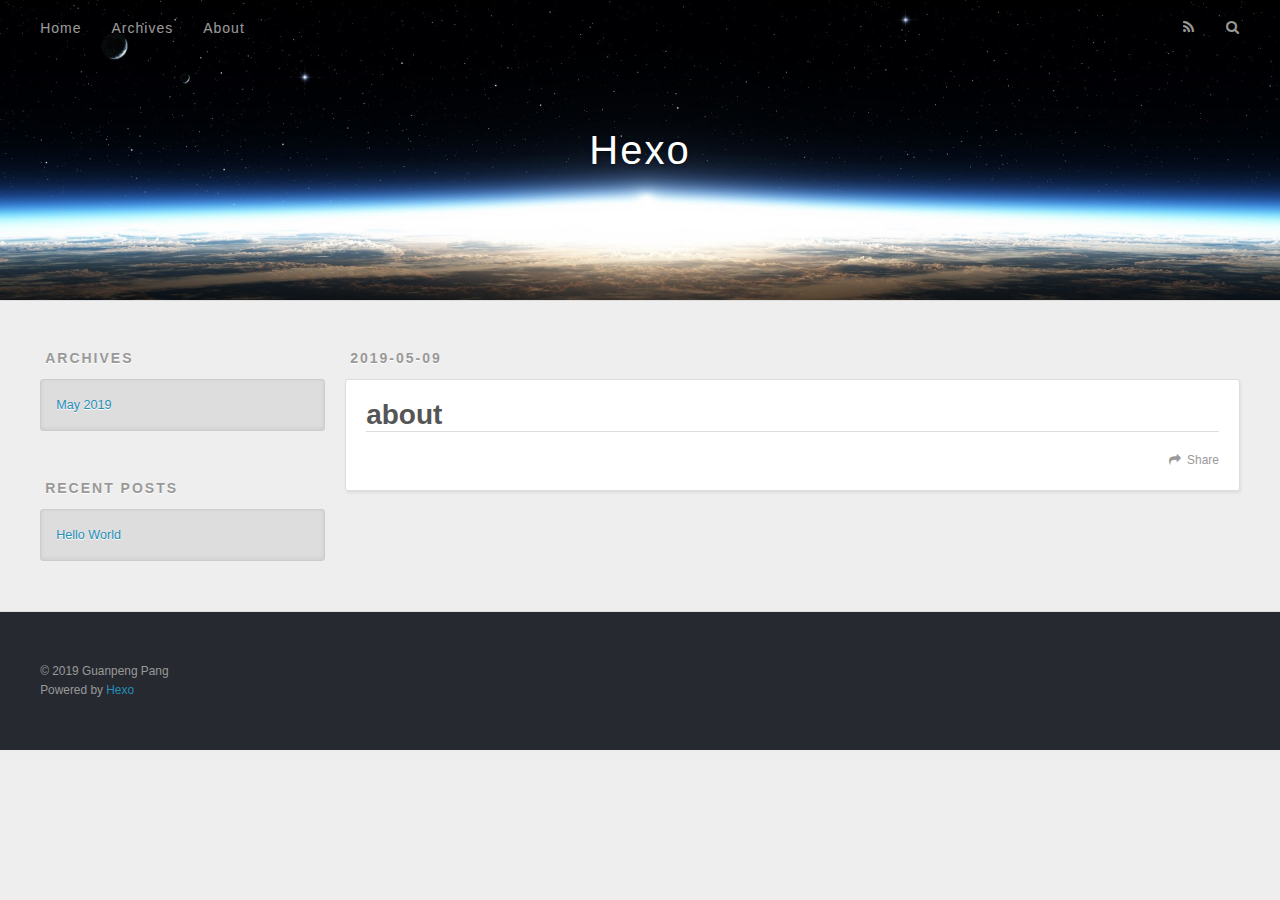
==== about/index.html @ 7f2a62b0 "Site updated: 2019-05-10 16:18:54" ====
<!DOCTYPE html>
<html>
<head><meta name="generator" content="Hexo 3.8.0">
  <meta charset="utf-8">
  
  <title>about | Hexo</title>
  <meta name="viewport" content="width=device-width, initial-scale=1, maximum-scale=1">
  <meta property="og:type" content="website">
<meta property="og:title" content="about">
<meta property="og:url" content="http://yoursite.com/about/index.html">
<meta property="og:site_name" content="Hexo">
<meta property="og:locale" content="default">
<meta property="og:updated_time" content="2019-05-09T14:07:48.274Z">
<meta name="twitter:card" content="summary">
<meta name="twitter:title" content="about">
  
    <link rel="alternate" href="/atom.xml" title="Hexo" type="application/atom+xml">
  
  
    <link rel="icon" href="/favicon.png">
  
  
    <link href="//fonts.googleapis.com/css?family=Source+Code+Pro" rel="stylesheet" type="text/css">
  
  <link rel="stylesheet" href="/css/style.css">
  

</head>
</html>
<body>
  <div id="container">
    <div id="wrap">
      <header id="header">
  <div id="banner"></div>
  <div id="header-outer" class="outer">
    <div id="header-title" class="inner">
      <h1 id="logo-wrap">
        <a href="/" id="logo">Hexo</a>
      </h1>
      
    </div>
    <div id="header-inner" class="inner">
      <nav id="main-nav">
        <a id="main-nav-toggle" class="nav-icon"></a>
        
          <a class="main-nav-link" href="/">Home</a>
        
          <a class="main-nav-link" href="/archives">Archives</a>
        
          <a class="main-nav-link" href="/about">About</a>
        
      </nav>
      <nav id="sub-nav">
        
          <a id="nav-rss-link" class="nav-icon" href="/atom.xml" title="RSS Feed"></a>
        
        <a id="nav-search-btn" class="nav-icon" title="Search"></a>
      </nav>
      <div id="search-form-wrap">
        <form action="//google.com/search" method="get" accept-charset="UTF-8" class="search-form"><input type="search" name="q" class="search-form-input" placeholder="Search"><button type="submit" class="search-form-submit">&#xF002;</button><input type="hidden" name="sitesearch" value="http://yoursite.com"></form>
      </div>
    </div>
  </div>
</header>
      <div class="outer">
        <section id="main"><article id="page-" class="article article-type-page" itemscope itemprop="blogPost">
  <div class="article-meta">
    <a href="/about/index.html" class="article-date">
  <time datetime="2019-05-09T14:07:48.000Z" itemprop="datePublished">2019-05-09</time>
</a>
    
  </div>
  <div class="article-inner">
    
    
      <header class="article-header">
        
  
    <h1 class="article-title" itemprop="name">
      about
    </h1>
  

      </header>
    
    <div class="article-entry" itemprop="articleBody">
      
        
      
    </div>
    <footer class="article-footer">
      <a data-url="http://yoursite.com/about/index.html" data-id="cjvht6w5w00008wajik9n9gug" class="article-share-link">Share</a>
      
      
    </footer>
  </div>
  
    
  
</article>

</section>
        
          <aside id="sidebar">
  
    

  
    

  
    
  
    
  <div class="widget-wrap">
    <h3 class="widget-title">Archives</h3>
    <div class="widget">
      <ul class="archive-list"><li class="archive-list-item"><a class="archive-list-link" href="/archives/2019/05/">May 2019</a></li></ul>
    </div>
  </div>


  
    
  <div class="widget-wrap">
    <h3 class="widget-title">Recent Posts</h3>
    <div class="widget">
      <ul>
        
          <li>
            <a href="/2019/05/09/hello-world/">Hello World</a>
          </li>
        
      </ul>
    </div>
  </div>

  
    
  
</aside>
        
      </div>
      <footer id="footer">
  
  <div class="outer">
    <div id="footer-info" class="inner">
      &copy; 2019 Guanpeng Pang<br>
      Powered by <a href="http://hexo.io/" target="_blank">Hexo</a>
    </div>
  </div>
</footer>
    </div>
    <nav id="mobile-nav">
  
    <a href="/" class="mobile-nav-link">Home</a>
  
    <a href="/archives" class="mobile-nav-link">Archives</a>
  
    <a href="/about" class="mobile-nav-link">About</a>
  
</nav>
    

<script src="//ajax.googleapis.com/ajax/libs/jquery/2.0.3/jquery.min.js"></script>


  <link rel="stylesheet" href="/fancybox/jquery.fancybox.css">
  <script src="/fancybox/jquery.fancybox.pack.js"></script>


<script src="/js/script.js"></script>

  </div>
</body>
</html>
---- css/style.css ----
body {
  width: 100%;
}
body:before,
body:after {
  content: "";
  display: table;
}
body:after {
  clear: both;
}
html,
body,
div,
span,
applet,
object,
iframe,
h1,
h2,
h3,
h4,
h5,
h6,
p,
blockquote,
pre,
a,
abbr,
acronym,
address,
big,
cite,
code,
del,
dfn,
em,
img,
ins,
kbd,
q,
s,
samp,
small,
strike,
strong,
sub,
sup,
tt,
var,
dl,
dt,
dd,
ol,
ul,
li,
fieldset,
form,
label,
legend,
table,
caption,
tbody,
tfoot,
thead,
tr,
th,
td {
  margin: 0;
  padding: 0;
  border: 0;
  outline: 0;
  font-weight: inherit;
  font-style: inherit;
  font-family: inherit;
  font-size: 100%;
  vertical-align: baseline;
}
body {
  line-height: 1;
  color: #000;
  background: #fff;
}
ol,
ul {
  list-style: none;
}
table {
  border-collapse: separate;
  border-spacing: 0;
  vertical-align: middle;
}
caption,
th,
td {
  text-align: left;
  font-weight: normal;
  vertical-align: middle;
}
a img {
  border: none;
}
input,
button {
  margin: 0;
  padding: 0;
}
input::-moz-focus-inner,
button::-moz-focus-inner {
  border: 0;
  padding: 0;
}
@font-face {
  font-family: FontAwesome;
  font-style: normal;
  font-weight: normal;
  src: url("fonts/fontawesome-webfont.eot?v=#4.0.3");
  src: url("fonts/fontawesome-webfont.eot?#iefix&v=#4.0.3") format("embedded-opentype"), url("fonts/fontawesome-webfont.woff?v=#4.0.3") format("woff"), url("fonts/fontawesome-webfont.ttf?v=#4.0.3") format("truetype"), url("fonts/fontawesome-webfont.svg#fontawesomeregular?v=#4.0.3") format("svg");
}
html,
body,
#container {
  height: 100%;
}
body {
  background: #eee;
  font: 14px "Helvetica Neue", Helvetica, Arial, sans-serif;
  -webkit-text-size-adjust: 100%;
}
.outer {
  max-width: 1220px;
  margin: 0 auto;
  padding: 0 20px;
}
.outer:before,
.outer:after {
  content: "";
  display: table;
}
.outer:after {
  clear: both;
}
.inner {
  display: inline;
  float: left;
  width: 98.33333333333333%;
  margin: 0 0.833333333333333%;
}
.left,
.alignleft {
  float: left;
}
.right,
.alignright {
  float: right;
}
.clear {
  clear: both;
}
#container {
  position: relative;
}
.mobile-nav-on {
  overflow: hidden;
}
#wrap {
  height: 100%;
  width: 100%;
  position: absolute;
  top: 0;
  left: 0;
  -webkit-transition: 0.2s ease-out;
  -moz-transition: 0.2s ease-out;
  -ms-transition: 0.2s ease-out;
  transition: 0.2s ease-out;
  z-index: 1;
  background: #eee;
}
.mobile-nav-on #wrap {
  left: 280px;
}
@media screen and (min-width: 768px) {
  #main {
    display: inline;
    float: left;
    width: 73.33333333333333%;
    margin: 0 0.833333333333333%;
  }
}
@media screen and (min-width: 768px) {
  #main {
    float: right;
  }
}
.article-date,
.article-category-link,
.archive-year,
.widget-title {
  text-decoration: none;
  text-transform: uppercase;
  letter-spacing: 2px;
  color: #999;
  margin-bottom: 1em;
  margin-left: 5px;
  line-height: 1em;
  text-shadow: 0 1px #fff;
  font-weight: bold;
}
.article-inner,
.archive-article-inner {
  background: #fff;
  -webkit-box-shadow: 1px 2px 3px #ddd;
  box-shadow: 1px 2px 3px #ddd;
  border: 1px solid #ddd;
  border-radius: 3px;
}
.article-entry h1,
.widget h1 {
  font-size: 2em;
}
.article-entry h2,
.widget h2 {
  font-size: 1.5em;
}
.article-entry h3,
.widget h3 {
  font-size: 1.3em;
}
.article-entry h4,
.widget h4 {
  font-size: 1.2em;
}
.article-entry h5,
.widget h5 {
  font-size: 1em;
}
.article-entry h6,
.widget h6 {
  font-size: 1em;
  color: #999;
}
.article-entry hr,
.widget hr {
  border: 1px dashed #ddd;
}
.article-entry strong,
.widget strong {
  font-weight: bold;
}
.article-entry em,
.widget em,
.article-entry cite,
.widget cite {
  font-style: italic;
}
.article-entry sup,
.widget sup,
.article-entry sub,
.widget sub {
  font-size: 0.75em;
  line-height: 0;
  position: relative;
  vertical-align: baseline;
}
.article-entry sup,
.widget sup {
  top: -0.5em;
}
.article-entry sub,
.widget sub {
  bottom: -0.2em;
}
.article-entry small,
.widget small {
  font-size: 0.85em;
}
.article-entry acronym,
.widget acronym,
.article-entry abbr,
.widget abbr {
  border-bottom: 1px dotted;
}
.article-entry ul,
.widget ul,
.article-entry ol,
.widget ol,
.article-entry dl,
.widget dl {
  margin: 0 20px;
  line-height: 1.6em;
}
.article-entry ul ul,
.widget ul ul,
.article-entry ol ul,
.widget ol ul,
.article-entry ul ol,
.widget ul ol,
.article-entry ol ol,
.widget ol ol {
  margin-top: 0;
  margin-bottom: 0;
}
.article-entry ul,
.widget ul {
  list-style: disc;
}
.article-entry ol,
.widget ol {
  list-style: decimal;
}
.article-entry dt,
.widget dt {
  font-weight: bold;
}
#header {
  height: 300px;
  position: relative;
  border-bottom: 1px solid #ddd;
}
#header:before,
#header:after {
  content: "";
  position: absolute;
  left: 0;
  right: 0;
  height: 40px;
}
#header:before {
  top: 0;
  background: -webkit-linear-gradient(rgba(0,0,0,0.2), transparent);
  background: -moz-linear-gradient(rgba(0,0,0,0.2), transparent);
  background: -ms-linear-gradient(rgba(0,0,0,0.2), transparent);
  background: linear-gradient(rgba(0,0,0,0.2), transparent);
}
#header:after {
  bottom: 0;
  background: -webkit-linear-gradient(transparent, rgba(0,0,0,0.2));
  background: -moz-linear-gradient(transparent, rgba(0,0,0,0.2));
  background: -ms-linear-gradient(transparent, rgba(0,0,0,0.2));
  background: linear-gradient(transparent, rgba(0,0,0,0.2));
}
#header-outer {
  height: 100%;
  position: relative;
}
#header-inner {
  position: relative;
  overflow: hidden;
}
#banner {
  position: absolute;
  top: 0;
  left: 0;
  width: 100%;
  height: 100%;
  background: url("images/banner.jpg") center #000;
  -webkit-background-size: cover;
  -moz-background-size: cover;
  background-size: cover;
  z-index: -1;
}
#header-title {
  text-align: center;
  height: 40px;
  position: absolute;
  top: 50%;
  left: 0;
  margin-top: -20px;
}
#logo,
#subtitle {
  text-decoration: none;
  color: #fff;
  font-weight: 300;
  text-shadow: 0 1px 4px rgba(0,0,0,0.3);
}
#logo {
  font-size: 40px;
  line-height: 40px;
  letter-spacing: 2px;
}
#subtitle {
  font-size: 16px;
  line-height: 16px;
  letter-spacing: 1px;
}
#subtitle-wrap {
  margin-top: 16px;
}
#main-nav {
  float: left;
  margin-left: -15px;
}
.nav-icon,
.main-nav-link {
  float: left;
  color: #fff;
  opacity: 0.6;
  text-decoration: none;
  text-shadow: 0 1px rgba(0,0,0,0.2);
  -webkit-transition: opacity 0.2s;
  -moz-transition: opacity 0.2s;
  -ms-transition: opacity 0.2s;
  transition: opacity 0.2s;
  display: block;
  padding: 20px 15px;
}
.nav-icon:hover,
.main-nav-link:hover {
  opacity: 1;
}
.nav-icon {
  font-family: FontAwesome;
  text-align: center;
  font-size: 14px;
  width: 14px;
  height: 14px;
  padding: 20px 15px;
  position: relative;
  cursor: pointer;
}
.main-nav-link {
  font-weight: 300;
  letter-spacing: 1px;
}
@media screen and (max-width: 479px) {
  .main-nav-link {
    display: none;
  }
}
#main-nav-toggle {
  display: none;
}
#main-nav-toggle:before {
  content: "\f0c9";
}
@media screen and (max-width: 479px) {
  #main-nav-toggle {
    display: block;
  }
}
#sub-nav {
  float: right;
  margin-right: -15px;
}
#nav-rss-link:before {
  content: "\f09e";
}
#nav-search-btn:before {
  content: "\f002";
}
#search-form-wrap {
  position: absolute;
  top: 15px;
  width: 150px;
  height: 30px;
  right: -150px;
  opacity: 0;
  -webkit-transition: 0.2s ease-out;
  -moz-transition: 0.2s ease-out;
  -ms-transition: 0.2s ease-out;
  transition: 0.2s ease-out;
}
#search-form-wrap.on {
  opacity: 1;
  right: 0;
}
@media screen and (max-width: 479px) {
  #search-form-wrap {
    width: 100%;
    right: -100%;
  }
}
.search-form {
  position: absolute;
  top: 0;
  left: 0;
  right: 0;
  background: #fff;
  padding: 5px 15px;
  border-radius: 15px;
  -webkit-box-shadow: 0 0 10px rgba(0,0,0,0.3);
  box-shadow: 0 0 10px rgba(0,0,0,0.3);
}
.search-form-input {
  border: none;
  background: none;
  color: #555;
  width: 100%;
  font: 13px "Helvetica Neue", Helvetica, Arial, sans-serif;
  outline: none;
}
.search-form-input::-webkit-search-results-decoration,
.search-form-input::-webkit-search-cancel-button {
  -webkit-appearance: none;
}
.search-form-submit {
  position: absolute;
  top: 50%;
  right: 10px;
  margin-top: -7px;
  font: 13px FontAwesome;
  border: none;
  background: none;
  color: #bbb;
  cursor: pointer;
}
.search-form-submit:hover,
.search-form-submit:focus {
  color: #777;
}
.article {
  margin: 50px 0;
}
.article-inner {
  overflow: hidden;
}
.article-meta:before,
.article-meta:after {
  content: "";
  display: table;
}
.article-meta:after {
  clear: both;
}
.article-date {
  float: left;
}
.article-category {
  float: left;
  line-height: 1em;
  color: #ccc;
  text-shadow: 0 1px #fff;
  margin-left: 8px;
}
.article-category:before {
  content: "\2022";
}
.article-category-link {
  margin: 0 12px 1em;
}
.article-header {
  padding: 20px 20px 0;
}
.article-title {
  text-decoration: none;
  font-size: 2em;
  font-weight: bold;
  color: #555;
  line-height: 1.1em;
  -webkit-transition: color 0.2s;
  -moz-transition: color 0.2s;
  -ms-transition: color 0.2s;
  transition: color 0.2s;
}
a.article-title:hover {
  color: #258fb8;
}
.article-entry {
  color: #555;
  padding: 0 20px;
}
.article-entry:before,
.article-entry:after {
  content: "";
  display: table;
}
.article-entry:after {
  clear: both;
}
.article-entry p,
.article-entry table {
  line-height: 1.6em;
  margin: 1.6em 0;
}
.article-entry h1,
.article-entry h2,
.article-entry h3,
.article-entry h4,
.article-entry h5,
.article-entry h6 {
  font-weight: bold;
}
.article-entry h1,
.article-entry h2,
.article-entry h3,
.article-entry h4,
.article-entry h5,
.article-entry h6 {
  line-height: 1.1em;
  margin: 1.1em 0;
}
.article-entry a {
  color: #258fb8;
  text-decoration: none;
}
.article-entry a:hover {
  text-decoration: underline;
}
.article-entry ul,
.article-entry ol,
.article-entry dl {
  margin-top: 1.6em;
  margin-bottom: 1.6em;
}
.article-entry img,
.article-entry video {
  max-width: 100%;
  height: auto;
  display: block;
  margin: auto;
}
.article-entry iframe {
  border: none;
}
.article-entry table {
  width: 100%;
  border-collapse: collapse;
  border-spacing: 0;
}
.article-entry th {
  font-weight: bold;
  border-bottom: 3px solid #ddd;
  padding-bottom: 0.5em;
}
.article-entry td {
  border-bottom: 1px solid #ddd;
  padding: 10px 0;
}
.article-entry blockquote {
  font-family: Georgia, "Times New Roman", serif;
  font-size: 1.4em;
  margin: 1.6em 20px;
  text-align: center;
}
.article-entry blockquote footer {
  font-size: 14px;
  margin: 1.6em 0;
  font-family: "Helvetica Neue", Helvetica, Arial, sans-serif;
}
.article-entry blockquote footer cite:before {
  content: "—";
  padding: 0 0.5em;
}
.article-entry .pullquote {
  text-align: left;
  width: 45%;
  margin: 0;
}
.article-entry .pullquote.left {
  margin-left: 0.5em;
  margin-right: 1em;
}
.article-entry .pullquote.right {
  margin-right: 0.5em;
  margin-left: 1em;
}
.article-entry .caption {
  color: #999;
  display: block;
  font-size: 0.9em;
  margin-top: 0.5em;
  position: relative;
  text-align: center;
}
.article-entry .video-container {
  position: relative;
  padding-top: 56.25%;
  height: 0;
  overflow: hidden;
}
.article-entry .video-container iframe,
.article-entry .video-container object,
.article-entry .video-container embed {
  position: absolute;
  top: 0;
  left: 0;
  width: 100%;
  height: 100%;
  margin-top: 0;
}
.article-more-link a {
  display: inline-block;
  line-height: 1em;
  padding: 6px 15px;
  border-radius: 15px;
  background: #eee;
  color: #999;
  text-shadow: 0 1px #fff;
  text-decoration: none;
}
.article-more-link a:hover {
  background: #258fb8;
  color: #fff;
  text-decoration: none;
  text-shadow: 0 1px #1e7293;
}
.article-footer {
  font-size: 0.85em;
  line-height: 1.6em;
  border-top: 1px solid #ddd;
  padding-top: 1.6em;
  margin: 0 20px 20px;
}
.article-footer:before,
.article-footer:after {
  content: "";
  display: table;
}
.article-footer:after {
  clear: both;
}
.article-footer a {
  color: #999;
  text-decoration: none;
}
.article-footer a:hover {
  color: #555;
}
.article-tag-list-item {
  float: left;
  margin-right: 10px;
}
.article-tag-list-link:before {
  content: "#";
}
.article-comment-link {
  float: right;
}
.article-comment-link:before {
  content: "\f075";
  font-family: FontAwesome;
  padding-right: 8px;
}
.article-share-link {
  cursor: pointer;
  float: right;
  margin-left: 20px;
}
.article-share-link:before {
  content: "\f064";
  font-family: FontAwesome;
  padding-right: 6px;
}
#article-nav {
  position: relative;
}
#article-nav:before,
#article-nav:after {
  content: "";
  display: table;
}
#article-nav:after {
  clear: both;
}
@media screen and (min-width: 768px) {
  #article-nav {
    margin: 50px 0;
  }
  #article-nav:before {
    width: 8px;
    height: 8px;
    position: absolute;
    top: 50%;
    left: 50%;
    margin-top: -4px;
    margin-left: -4px;
    content: "";
    border-radius: 50%;
    background: #ddd;
    -webkit-box-shadow: 0 1px 2px #fff;
    box-shadow: 0 1px 2px #fff;
  }
}
.article-nav-link-wrap {
  text-decoration: none;
  text-shadow: 0 1px #fff;
  color: #999;
  -webkit-box-sizing: border-box;
  -moz-box-sizing: border-box;
  box-sizing: border-box;
  margin-top: 50px;
  text-align: center;
  display: block;
}
.article-nav-link-wrap:hover {
  color: #555;
}
@media screen and (min-width: 768px) {
  .article-nav-link-wrap {
    width: 50%;
    margin-top: 0;
  }
}
@media screen and (min-width: 768px) {
  #article-nav-newer {
    float: left;
    text-align: right;
    padding-right: 20px;
  }
}
@media screen and (min-width: 768px) {
  #article-nav-older {
    float: right;
    text-align: left;
    padding-left: 20px;
  }
}
.article-nav-caption {
  text-transform: uppercase;
  letter-spacing: 2px;
  color: #ddd;
  line-height: 1em;
  font-weight: bold;
}
#article-nav-newer .article-nav-caption {
  margin-right: -2px;
}
.article-nav-title {
  font-size: 0.85em;
  line-height: 1.6em;
  margin-top: 0.5em;
}
.article-share-box {
  position: absolute;
  display: none;
  background: #fff;
  -webkit-box-shadow: 1px 2px 10px rgba(0,0,0,0.2);
  box-shadow: 1px 2px 10px rgba(0,0,0,0.2);
  border-radius: 3px;
  margin-left: -145px;
  overflow: hidden;
  z-index: 1;
}
.article-share-box.on {
  display: block;
}
.article-share-input {
  width: 100%;
  background: none;
  -webkit-box-sizing: border-box;
  -moz-box-sizing: border-box;
  box-sizing: border-box;
  font: 14px "Helvetica Neue", Helvetica, Arial, sans-serif;
  padding: 0 15px;
  color: #555;
  outline: none;
  border: 1px solid #ddd;
  border-radius: 3px 3px 0 0;
  height: 36px;
  line-height: 36px;
}
.article-share-links {
  background: #eee;
}
.article-share-links:before,
.article-share-links:after {
  content: "";
  display: table;
}
.article-share-links:after {
  clear: both;
}
.article-share-twitter,
.article-share-facebook,
.article-share-pinterest,
.article-share-google {
  width: 50px;
  height: 36px;
  display: block;
  float: left;
  position: relative;
  color: #999;
  text-shadow: 0 1px #fff;
}
.article-share-twitter:before,
.article-share-facebook:before,
.article-share-pinterest:before,
.article-share-google:before {
  font-size: 20px;
  font-family: FontAwesome;
  width: 20px;
  height: 20px;
  position: absolute;
  top: 50%;
  left: 50%;
  margin-top: -10px;
  margin-left: -10px;
  text-align: center;
}
.article-share-twitter:hover,
.article-share-facebook:hover,
.article-share-pinterest:hover,
.article-share-google:hover {
  color: #fff;
}
.article-share-twitter:before {
  content: "\f099";
}
.article-share-twitter:hover {
  background: #00aced;
  text-shadow: 0 1px #008abe;
}
.article-share-facebook:before {
  content: "\f09a";
}
.article-share-facebook:hover {
  background: #3b5998;
  text-shadow: 0 1px #2f477a;
}
.article-share-pinterest:before {
  content: "\f0d2";
}
.article-share-pinterest:hover {
  background: #cb2027;
  text-shadow: 0 1px #a21a1f;
}
.article-share-google:before {
  content: "\f0d5";
}
.article-share-google:hover {
  background: #dd4b39;
  text-shadow: 0 1px #be3221;
}
.article-gallery {
  background: #000;
  position: relative;
}
.article-gallery-photos {
  position: relative;
  overflow: hidden;
}
.article-gallery-img {
  display: none;
  max-width: 100%;
}
.article-gallery-img:first-child {
  display: block;
}
.article-gallery-img.loaded {
  position: absolute;
  display: block;
}
.article-gallery-img img {
  display: block;
  max-width: 100%;
  margin: 0 auto;
}
#comments {
  background: #fff;
  -webkit-box-shadow: 1px 2px 3px #ddd;
  box-shadow: 1px 2px 3px #ddd;
  padding: 20px;
  border: 1px solid #ddd;
  border-radius: 3px;
  margin: 50px 0;
}
#comments a {
  color: #258fb8;
}
.archives-wrap {
  margin: 50px 0;
}
.archives:before,
.archives:after {
  content: "";
  display: table;
}
.archives:after {
  clear: both;
}
.archive-year-wrap {
  margin-bottom: 1em;
}
.archives {
  -webkit-column-gap: 10px;
  -moz-column-gap: 10px;
  column-gap: 10px;
}
@media screen and (min-width: 480px) and (max-width: 767px) {
  .archives {
    -webkit-column-count: 2;
    -moz-column-count: 2;
    column-count: 2;
  }
}
@media screen and (min-width: 768px) {
  .archives {
    -webkit-column-count: 3;
    -moz-column-count: 3;
    column-count: 3;
  }
}
.archive-article {
  -webkit-column-break-inside: avoid;
  page-break-inside: avoid;
  overflow: hidden;
  break-inside: avoid-column;
}
.archive-article-inner {
  padding: 10px;
  margin-bottom: 15px;
}
.archive-article-title {
  text-decoration: none;
  font-weight: bold;
  color: #555;
  -webkit-transition: color 0.2s;
  -moz-transition: color 0.2s;
  -ms-transition: color 0.2s;
  transition: color 0.2s;
  line-height: 1.6em;
}
.archive-article-title:hover {
  color: #258fb8;
}
.archive-article-footer {
  margin-top: 1em;
}
.archive-article-date {
  color: #999;
  text-decoration: none;
  font-size: 0.85em;
  line-height: 1em;
  margin-bottom: 0.5em;
  display: block;
}
#page-nav {
  margin: 50px auto;
  background: #fff;
  -webkit-box-shadow: 1px 2px 3px #ddd;
  box-shadow: 1px 2px 3px #ddd;
  border: 1px solid #ddd;
  border-radius: 3px;
  text-align: center;
  color: #999;
  overflow: hidden;
}
#page-nav:before,
#page-nav:after {
  content: "";
  display: table;
}
#page-nav:after {
  clear: both;
}
#page-nav a,
#page-nav span {
  padding: 10px 20px;
  line-height: 1;
  height: 2ex;
}
#page-nav a {
  color: #999;
  text-decoration: none;
}
#page-nav a:hover {
  background: #999;
  color: #fff;
}
#page-nav .prev {
  float: left;
}
#page-nav .next {
  float: right;
}
#page-nav .page-number {
  display: inline-block;
}
@media screen and (max-width: 479px) {
  #page-nav .page-number {
    display: none;
  }
}
#page-nav .current {
  color: #555;
  font-weight: bold;
}
#page-nav .space {
  color: #ddd;
}
#footer {
  background: #262a30;
  padding: 50px 0;
  border-top: 1px solid #ddd;
  color: #999;
}
#footer a {
  color: #258fb8;
  text-decoration: none;
}
#footer a:hover {
  text-decoration: underline;
}
#footer-info {
  line-height: 1.6em;
  font-size: 0.85em;
}
.article-entry pre,
.article-entry .highlight {
  background: #2d2d2d;
  margin: 0 -20px;
  padding: 15px 20px;
  border-style: solid;
  border-color: #ddd;
  border-width: 1px 0;
  overflow: auto;
  color: #ccc;
  line-height: 22.400000000000002px;
}
.article-entry .highlight .gutter pre,
.article-entry .gist .gist-file .gist-data .line-numbers {
  color: #666;
  font-size: 0.85em;
}
.article-entry pre,
.article-entry code {
  font-family: "Source Code Pro", Consolas, Monaco, Menlo, Consolas, monospace;
}
.article-entry code {
  background: #eee;
  text-shadow: 0 1px #fff;
  padding: 0 0.3em;
}
.article-entry pre code {
  background: none;
  text-shadow: none;
  padding: 0;
}
.article-entry .highlight pre {
  border: none;
  margin: 0;
  padding: 0;
}
.article-entry .highlight table {
  margin: 0;
  width: auto;
}
.article-entry .highlight td {
  border: none;
  padding: 0;
}
.article-entry .highlight figcaption {
  font-size: 0.85em;
  color: #999;
  line-height: 1em;
  margin-bottom: 1em;
}
.article-entry .highlight figcaption:before,
.article-entry .highlight figcaption:after {
  content: "";
  display: table;
}
.article-entry .highlight figcaption:after {
  clear: both;
}
.article-entry .highlight figcaption a {
  float: right;
}
.article-entry .highlight .gutter pre {
  text-align: right;
  padding-right: 20px;
}
.article-entry .highlight .line {
  height: 22.400000000000002px;
}
.article-entry .highlight .line.marked {
  background: #515151;
}
.article-entry .gist {
  margin: 0 -20px;
  border-style: solid;
  border-color: #ddd;
  border-width: 1px 0;
  background: #2d2d2d;
  padding: 15px 20px 15px 0;
}
.article-entry .gist .gist-file {
  border: none;
  font-family: "Source Code Pro", Consolas, Monaco, Menlo, Consolas, monospace;
  margin: 0;
}
.article-entry .gist .gist-file .gist-data {
  background: none;
  border: none;
}
.article-entry .gist .gist-file .gist-data .line-numbers {
  background: none;
  border: none;
  padding: 0 20px 0 0;
}
.article-entry .gist .gist-file .gist-data .line-data {
  padding: 0 !important;
}
.article-entry .gist .gist-file .highlight {
  margin: 0;
  padding: 0;
  border: none;
}
.article-entry .gist .gist-file .gist-meta {
  background: #2d2d2d;
  color: #999;
  font: 0.85em "Helvetica Neue", Helvetica, Arial, sans-serif;
  text-shadow: 0 0;
  padding: 0;
  margin-top: 1em;
  margin-left: 20px;
}
.article-entry .gist .gist-file .gist-meta a {
  color: #258fb8;
  font-weight: normal;
}
.article-entry .gist .gist-file .gist-meta a:hover {
  text-decoration: underline;
}
pre .comment,
pre .title {
  color: #999;
}
pre .variable,
pre .attribute,
pre .tag,
pre .regexp,
pre .ruby .constant,
pre .xml .tag .title,
pre .xml .pi,
pre .xml .doctype,
pre .html .doctype,
pre .css .id,
pre .css .class,
pre .css .pseudo {
  color: #f2777a;
}
pre .number,
pre .preprocessor,
pre .built_in,
pre .literal,
pre .params,
pre .constant {
  color: #f99157;
}
pre .class,
pre .ruby .class .title,
pre .css .rules .attribute {
  color: #9c9;
}
pre .string,
pre .value,
pre .inheritance,
pre .header,
pre .ruby .symbol,
pre .xml .cdata {
  color: #9c9;
}
pre .css .hexcolor {
  color: #6cc;
}
pre .function,
pre .python .decorator,
pre .python .title,
pre .ruby .function .title,
pre .ruby .title .keyword,
pre .perl .sub,
pre .javascript .title,
pre .coffeescript .title {
  color: #69c;
}
pre .keyword,
pre .javascript .function {
  color: #c9c;
}
@media screen and (max-width: 479px) {
  #mobile-nav {
    position: absolute;
    top: 0;
    left: 0;
    width: 280px;
    height: 100%;
    background: #191919;
    border-right: 1px solid #fff;
  }
}
@media screen and (max-width: 479px) {
  .mobile-nav-link {
    display: block;
    color: #999;
    text-decoration: none;
    padding: 15px 20px;
    font-weight: bold;
  }
  .mobile-nav-link:hover {
    color: #fff;
  }
}
@media screen and (min-width: 768px) {
  #sidebar {
    display: inline;
    float: left;
    width: 23.333333333333332%;
    margin: 0 0.833333333333333%;
  }
}
.widget-wrap {
  margin: 50px 0;
}
.widget {
  color: #777;
  text-shadow: 0 1px #fff;
  background: #ddd;
  -webkit-box-shadow: 0 -1px 4px #ccc inset;
  box-shadow: 0 -1px 4px #ccc inset;
  border: 1px solid #ccc;
  padding: 15px;
  border-radius: 3px;
}
.widget a {
  color: #258fb8;
  text-decoration: none;
}
.widget a:hover {
  text-decoration: underline;
}
.widget ul ul,
.widget ol ul,
.widget dl ul,
.widget ul ol,
.widget ol ol,
.widget dl ol,
.widget ul dl,
.widget ol dl,
.widget dl dl {
  margin-left: 15px;
  list-style: disc;
}
.widget {
  line-height: 1.6em;
  word-wrap: break-word;
  font-size: 0.9em;
}
.widget ul,
.widget ol {
  list-style: none;
  margin: 0;
}
.widget ul ul,
.widget ol ul,
.widget ul ol,
.widget ol ol {
  margin: 0 20px;
}
.widget ul ul,
.widget ol ul {
  list-style: disc;
}
.widget ul ol,
.widget ol ol {
  list-style: decimal;
}
.category-list-count,
.tag-list-count,
.archive-list-count {
  padding-left: 5px;
  color: #999;
  font-size: 0.85em;
}
.category-list-count:before,
.tag-list-count:before,
.archive-list-count:before {
  content: "(";
}
.category-list-count:after,
.tag-list-count:after,
.archive-list-count:after {
  content: ")";
}
.tagcloud a {
  margin-right: 5px;
  display: inline-block;
}
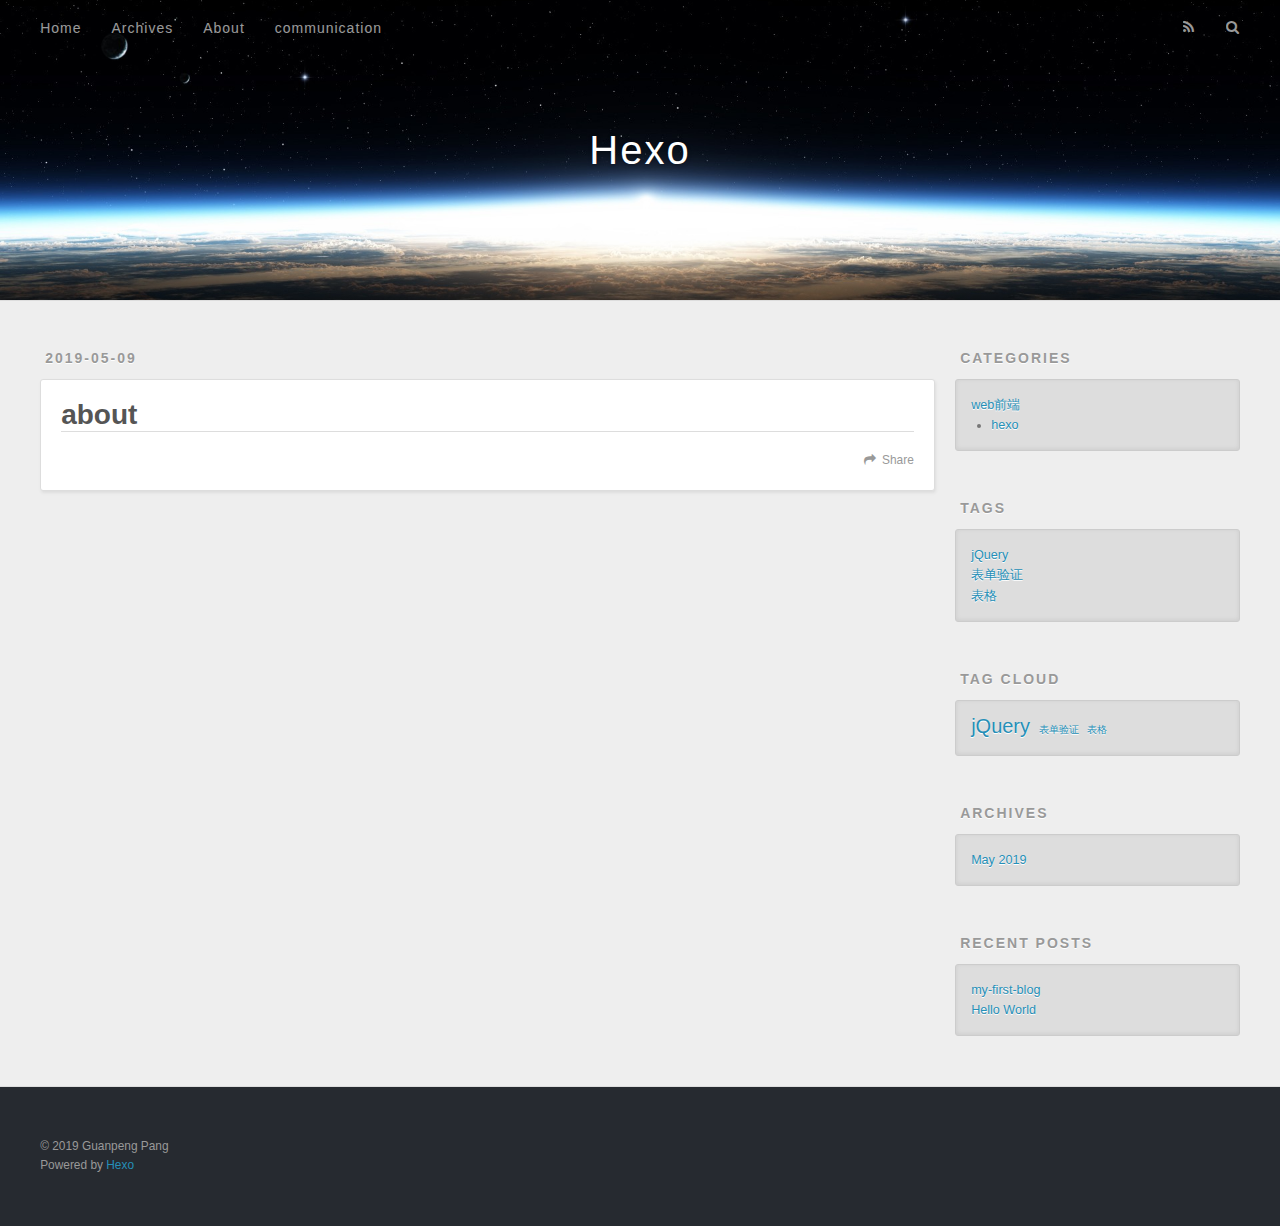
==== commit fd8be759: "Site updated: 2019-05-10 22:19:02" ====
--- a/about/index.html
+++ b/about/index.html
@@ -49,6 +49,8 @@
         
           <a class="main-nav-link" href="/about">About</a>
         
+          <a class="main-nav-link" href="/communication">communication</a>
+        
       </nav>
       <nav id="sub-nav">
         
@@ -89,7 +91,7 @@
       
     </div>
     <footer class="article-footer">
-      <a data-url="http://yoursite.com/about/index.html" data-id="cjvht6w5w00008wajik9n9gug" class="article-share-link">Share</a>
+      <a data-url="http://yoursite.com/about/index.html" data-id="cjvht8fix0001b0ajcru3q1y4" class="article-share-link">Share</a>
       
       
     </footer>
@@ -104,12 +106,33 @@
           <aside id="sidebar">
   
     
-
-  
-    
-
-  
-    
+  <div class="widget-wrap">
+    <h3 class="widget-title">Categories</h3>
+    <div class="widget">
+      <ul class="category-list"><li class="category-list-item"><a class="category-list-link" href="/categories/web前端/">web前端</a><ul class="category-list-child"><li class="category-list-item"><a class="category-list-link" href="/categories/web前端/hexo/">hexo</a></li></ul></li></ul>
+    </div>
+  </div>
+
+
+  
+    
+  <div class="widget-wrap">
+    <h3 class="widget-title">Tags</h3>
+    <div class="widget">
+      <ul class="tag-list"><li class="tag-list-item"><a class="tag-list-link" href="/tags/jQuery/">jQuery</a></li><li class="tag-list-item"><a class="tag-list-link" href="/tags/表单验证/">表单验证</a></li><li class="tag-list-item"><a class="tag-list-link" href="/tags/表格/">表格</a></li></ul>
+    </div>
+  </div>
+
+
+  
+    
+  <div class="widget-wrap">
+    <h3 class="widget-title">Tag Cloud</h3>
+    <div class="widget tagcloud">
+      <a href="/tags/jQuery/" style="font-size: 20px;">jQuery</a> <a href="/tags/表单验证/" style="font-size: 10px;">表单验证</a> <a href="/tags/表格/" style="font-size: 10px;">表格</a>
+    </div>
+  </div>
+
   
     
   <div class="widget-wrap">
@@ -126,6 +149,10 @@
     <h3 class="widget-title">Recent Posts</h3>
     <div class="widget">
       <ul>
+        
+          <li>
+            <a href="/2019/05/10/my-first-blog/">my-first-blog</a>
+          </li>
         
           <li>
             <a href="/2019/05/09/hello-world/">Hello World</a>
@@ -159,6 +186,8 @@
   
     <a href="/about" class="mobile-nav-link">About</a>
   
+    <a href="/communication" class="mobile-nav-link">communication</a>
+  
 </nav>
     
 
--- a/css/style.css
+++ b/css/style.css
@@ -187,11 +187,6 @@
     margin: 0 0.833333333333333%;
   }
 }
-@media screen and (min-width: 768px) {
-  #main {
-    float: right;
-  }
-}
 .article-date,
 .article-category-link,
 .archive-year,
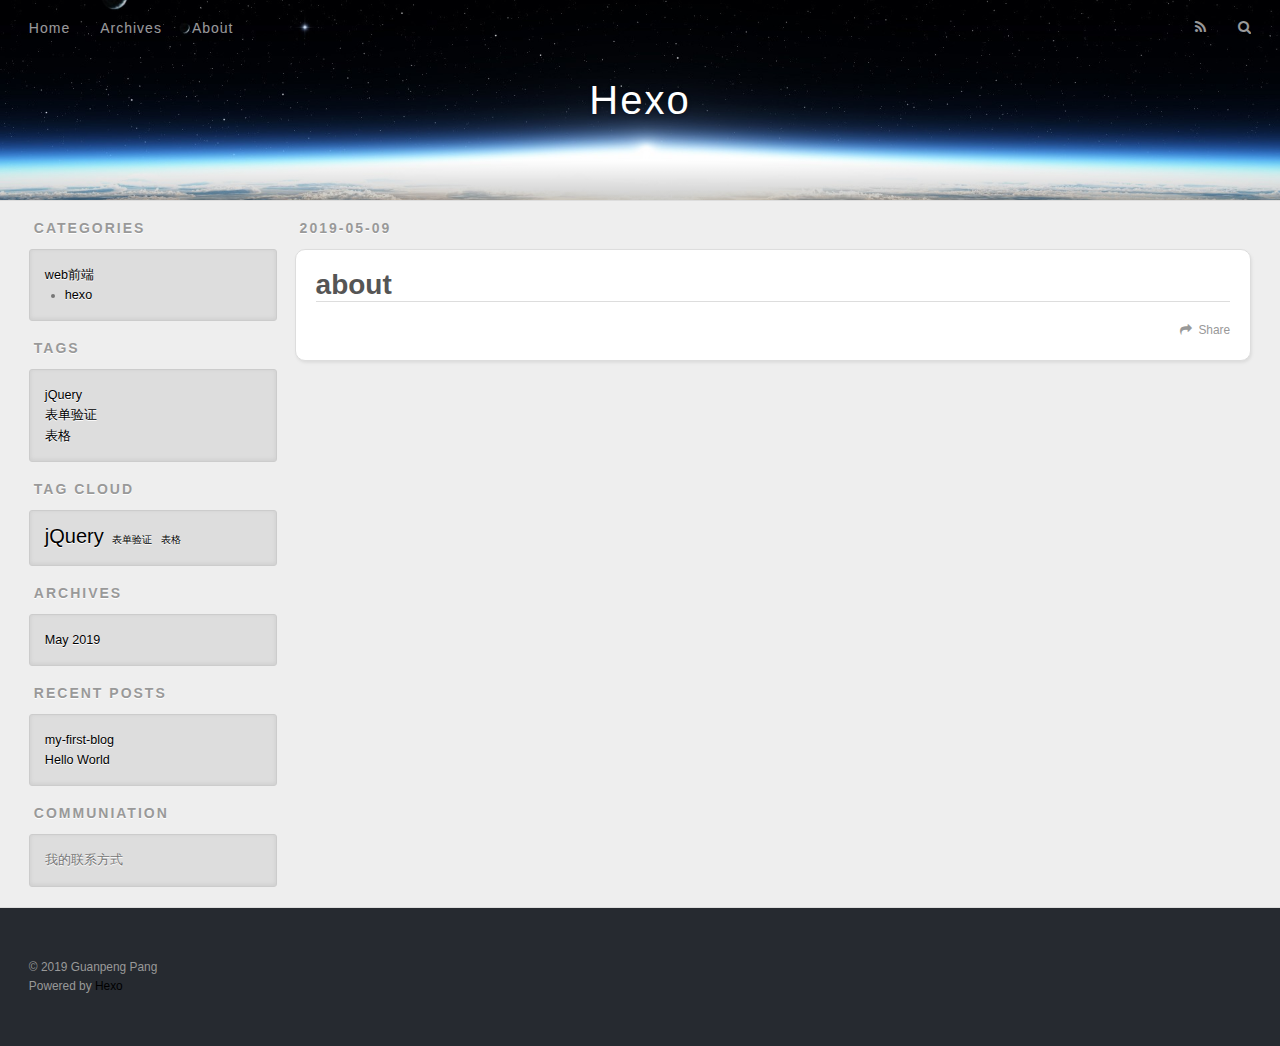
==== commit 78481a0c: "Site updated: 2019-05-10 22:20:01" ====
--- a/about/index.html
+++ b/about/index.html
@@ -49,8 +49,6 @@
         
           <a class="main-nav-link" href="/about">About</a>
         
-          <a class="main-nav-link" href="/communication">communication</a>
-        
       </nav>
       <nav id="sub-nav">
         
@@ -87,19 +85,53 @@
     
     <div class="article-entry" itemprop="articleBody">
       
+        <!-- 文章目录 -->
+        
         
       
     </div>
     <footer class="article-footer">
-      <a data-url="http://yoursite.com/about/index.html" data-id="cjvht8fix0001b0ajcru3q1y4" class="article-share-link">Share</a>
-      
-      
+      <a data-url="http://yoursite.com/about/index.html" data-id="cjvi63b5u00035wajnqbq6gsi" class="article-share-link">Share</a>
+      
+      
+
+      <!--百度分享-->
+      <div class="bdsharebuttonbox">
+        <a href="#" class="bds_more" data-cmd="more"></a>
+        <a href="#" class="bds_qzone" data-cmd="qzone" title="分享到QQ空间"></a>
+        <a href="#" class="bds_tsina" data-cmd="tsina" title="分享到新浪微博"></a>
+        <a href="#" class="bds_tqq" data-cmd="tqq" title="分享到腾讯微博"></a>
+        <a href="#" class="bds_renren" data-cmd="renren" title="分享到人人网"></a>
+        <a href="#" class="bds_weixin" data-cmd="weixin" title="分享到微信"></a>
+      </div>
+      <script>
+        window._bd_share_config={
+          "common":{
+            "bdSnsKey":{},
+            "bdText":"",
+            "bdMini":"2",
+            "bdMiniList":false,
+            "bdPic":"",
+            "bdStyle":"0",
+            "bdSize":"16"
+          },
+          "share":{},
+          "image":{
+            "viewList":["qzone","tsina","tqq","renren","weixin"],
+            "viewText":"分享到：",
+            "viewSize":"16"
+          }
+        };
+        with(document)0[(getElementsByTagName('head')[0]||body).appendChild(createElement('script')).src='http://bdimg.share.baidu.com/static/api/js/share.js?v=89860593.js?cdnversion='+~(-new Date()/36e5)];
+      </script>
     </footer>
   </div>
   
     
   
 </article>
+
+
 
 </section>
         
@@ -164,6 +196,15 @@
 
   
     
+    <div class="widget-wrap widget-list">
+        <!-- ''中填入_config.yml中widgets下的名字 -->
+        <h3 class="widget-title">communiation</h3>
+        <div class="widget">
+            <!--这里添加你要写的内容-->
+            我的联系方式
+        </div>
+    </div>
+
   
 </aside>
         
@@ -186,8 +227,6 @@
   
     <a href="/about" class="mobile-nav-link">About</a>
   
-    <a href="/communication" class="mobile-nav-link">communication</a>
-  
 </nav>
     
 
--- a/css/style.css
+++ b/css/style.css
@@ -128,7 +128,7 @@
   -webkit-text-size-adjust: 100%;
 }
 .outer {
-  max-width: 1220px;
+  max-width: 1420px;
   margin: 0 auto;
   padding: 0 20px;
 }
@@ -143,8 +143,8 @@
 .inner {
   display: inline;
   float: left;
-  width: 98.33333333333333%;
-  margin: 0 0.833333333333333%;
+  width: 98.57142857142858%;
+  margin: 0 0.714285714285714%;
 }
 .left,
 .alignleft {
@@ -183,8 +183,13 @@
   #main {
     display: inline;
     float: left;
-    width: 73.33333333333333%;
-    margin: 0 0.833333333333333%;
+    width: 77.14285714285715%;
+    margin: 0 0.714285714285714%;
+  }
+}
+@media screen and (min-width: 768px) {
+  #main {
+    float: right;
   }
 }
 .article-date,
@@ -207,7 +212,7 @@
   -webkit-box-shadow: 1px 2px 3px #ddd;
   box-shadow: 1px 2px 3px #ddd;
   border: 1px solid #ddd;
-  border-radius: 3px;
+  border-radius: 10px;
 }
 .article-entry h1,
 .widget h1 {
@@ -308,7 +313,7 @@
   font-weight: bold;
 }
 #header {
-  height: 300px;
+  height: 200px;
   position: relative;
   border-bottom: 1px solid #ddd;
 }
@@ -505,7 +510,7 @@
   color: #777;
 }
 .article {
-  margin: 50px 0;
+  margin: 20px 0;
 }
 .article-inner {
   overflow: hidden;
@@ -549,7 +554,7 @@
   transition: color 0.2s;
 }
 a.article-title:hover {
-  color: #258fb8;
+  color: #000;
 }
 .article-entry {
   color: #555;
@@ -586,7 +591,7 @@
   margin: 1.1em 0;
 }
 .article-entry a {
-  color: #258fb8;
+  color: #000;
   text-decoration: none;
 }
 .article-entry a:hover {
@@ -685,10 +690,10 @@
   text-decoration: none;
 }
 .article-more-link a:hover {
-  background: #258fb8;
+  background: #000;
   color: #fff;
   text-decoration: none;
-  text-shadow: 0 1px #1e7293;
+  text-shadow: 0 1px #000;
 }
 .article-footer {
   font-size: 0.85em;
@@ -750,7 +755,7 @@
 }
 @media screen and (min-width: 768px) {
   #article-nav {
-    margin: 50px 0;
+    margin: 20px 0;
   }
   #article-nav:before {
     width: 8px;
@@ -774,7 +779,7 @@
   -webkit-box-sizing: border-box;
   -moz-box-sizing: border-box;
   box-sizing: border-box;
-  margin-top: 50px;
+  margin-top: 20px;
   text-align: center;
   display: block;
 }
@@ -941,6 +946,33 @@
   max-width: 100%;
   margin: 0 auto;
 }
+.toc-article {
+  background: #eee;
+  border: 1px solid #bbb;
+  border-radius: 10px;
+  margin: 1.5em 0 0.3em 1.5em;
+  padding: 1.2em 1em 0 1em;
+  max-width: 28%;
+}
+.toc-title {
+  font-size: 120%;
+}
+#toc {
+  line-height: 1em;
+  font-size: 0.9em;
+  float: right;
+}
+.toc {
+  padding: 0;
+  margin: 1em;
+  line-height: 1.8em;
+}
+.toc li {
+  list-style-type: none;
+}
+.toc-child {
+  margin-left: 1em;
+}
 #comments {
   background: #fff;
   -webkit-box-shadow: 1px 2px 3px #ddd;
@@ -948,13 +980,13 @@
   padding: 20px;
   border: 1px solid #ddd;
   border-radius: 3px;
-  margin: 50px 0;
+  margin: 20px 0;
 }
 #comments a {
-  color: #258fb8;
+  color: #000;
 }
 .archives-wrap {
-  margin: 50px 0;
+  margin: 20px 0;
 }
 .archives:before,
 .archives:after {
@@ -1007,7 +1039,7 @@
   line-height: 1.6em;
 }
 .archive-article-title:hover {
-  color: #258fb8;
+  color: #000;
 }
 .archive-article-footer {
   margin-top: 1em;
@@ -1021,7 +1053,7 @@
   display: block;
 }
 #page-nav {
-  margin: 50px auto;
+  margin: 20px auto;
   background: #fff;
   -webkit-box-shadow: 1px 2px 3px #ddd;
   box-shadow: 1px 2px 3px #ddd;
@@ -1081,7 +1113,7 @@
   color: #999;
 }
 #footer a {
-  color: #258fb8;
+  color: #000;
   text-decoration: none;
 }
 #footer a:hover {
@@ -1102,6 +1134,7 @@
   overflow: auto;
   color: #ccc;
   line-height: 22.400000000000002px;
+  border-radius: 5px;
 }
 .article-entry .highlight .gutter pre,
 .article-entry .gist .gist-file .gist-data .line-numbers {
@@ -1202,7 +1235,7 @@
   margin-left: 20px;
 }
 .article-entry .gist .gist-file .gist-meta a {
-  color: #258fb8;
+  color: #000;
   font-weight: normal;
 }
 .article-entry .gist .gist-file .gist-meta a:hover {
@@ -1291,12 +1324,12 @@
   #sidebar {
     display: inline;
     float: left;
-    width: 23.333333333333332%;
-    margin: 0 0.833333333333333%;
+    width: 20%;
+    margin: 0 0.714285714285714%;
   }
 }
 .widget-wrap {
-  margin: 50px 0;
+  margin: 20px 0;
 }
 .widget {
   color: #777;
@@ -1309,7 +1342,7 @@
   border-radius: 3px;
 }
 .widget a {
-  color: #258fb8;
+  color: #000;
   text-decoration: none;
 }
 .widget a:hover {
